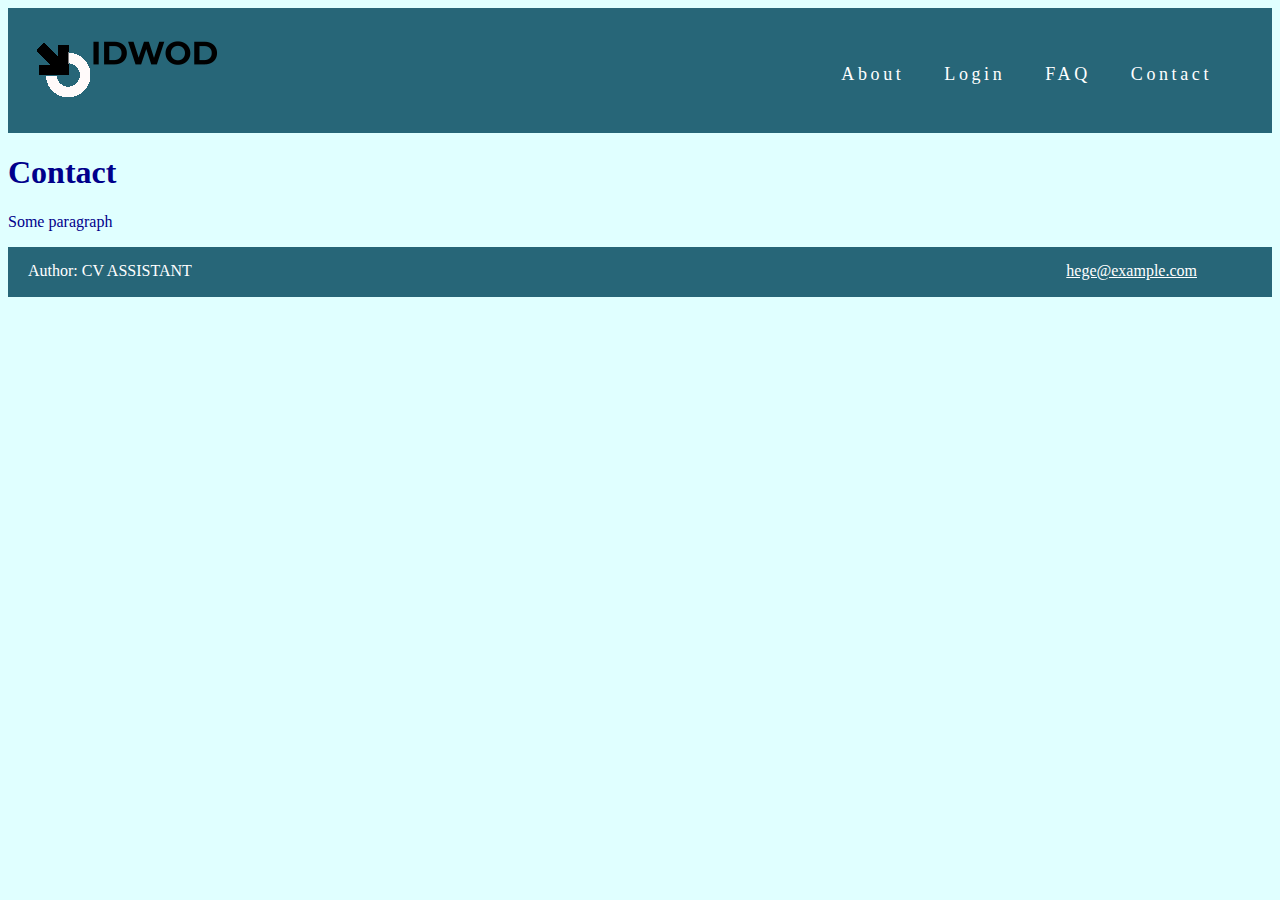
==== contact.html @ c4062f3d "February 27, changes" ====
<!DOCTYPE html>
<html lang="en">

<head>
    <meta charset="UTF-8">
    <meta name="viewport" content="width=device-width, initial-scale=1.0">
    <title>Contact</title>
    <link rel="stylesheet" href="style/main.css">
</head>

<nav>
    <img src="style/logo.png" style="padding:20px;"></img>
        <ul>   
            <li class="menu"><a href="index.html">About</a></li>
            <li class="menu"><a href="login.html">Login</a></li>
            <li class="menu"><a href="faq.html">FAQ</a></li>
            <li class="menu"><a href="contact.html">Contact</a></li>
        </ul>
    </nav>
<body>
    </nav>
    <h1>Contact</h1>
    <p>
        Some paragraph
    </p>

    <footer style="margin-bottom:0px;position:relative;height:50px;">
        <p style="padding-top:15px;" id="footertext">Author: CV ASSISTANT <a style="margin-left:70%" href="mailto:hege@example.com">hege@example.com</a></p>
      </footer>
</body>



</html>
---- style/main.css ----
@charset "utf-8";

body {
    background-color: lightcyan;
    color: darkblue;
}

#logo { 
	position:fixed;
    padding: 0px 0; 
	top:0; 
	left:0; 
} 

.button {
    text-decoration: none;
    padding:5px;
    color: #276678;
    border-radius: 290486px;
    font-size: 0.6em;
    letter-spacing: 0.2em;
}

.button:hover {
    transition: none 400ms ease-out;
    transition-property: color, background;
    background-color: #1687a7;
    color: white;
}

h1, h2 {
    color: darkblue;
}

nav {
    font-size:30px;
    background-size: cover;
    height:125px;
    position: -webkit-sticky;
	position: sticky;
	top: 0;
    background-color: #276678;
}
    
nav ul {
    list-style-type: none;
    margin: 0;
    float:right;
    margin:35px;
}

nav ul li.menu {
        float:left;
        padding:10px;
        margin-right:10px;
        height:30px;
        height: 20px;      
}

nav ul li.menu a {
    text-decoration: none;
    padding:5px;
    color: white;
    border-radius: 290486px;
    font-size: 0.6em;
    letter-spacing: 0.2em;
}

nav ul li.menu a:hover {
    transition: none 400ms ease-out;
    transition-property: color, background;
    background-color: #1687a7;
    color: white;
}

footer {
    position: absolute;
    bottom: 0;
    width: 100%;
    height: 100px;
    background-color: #276678;
    color:white;
}

footer a {
    color:white;
}

#footertext {
    margin-left:20px;
}
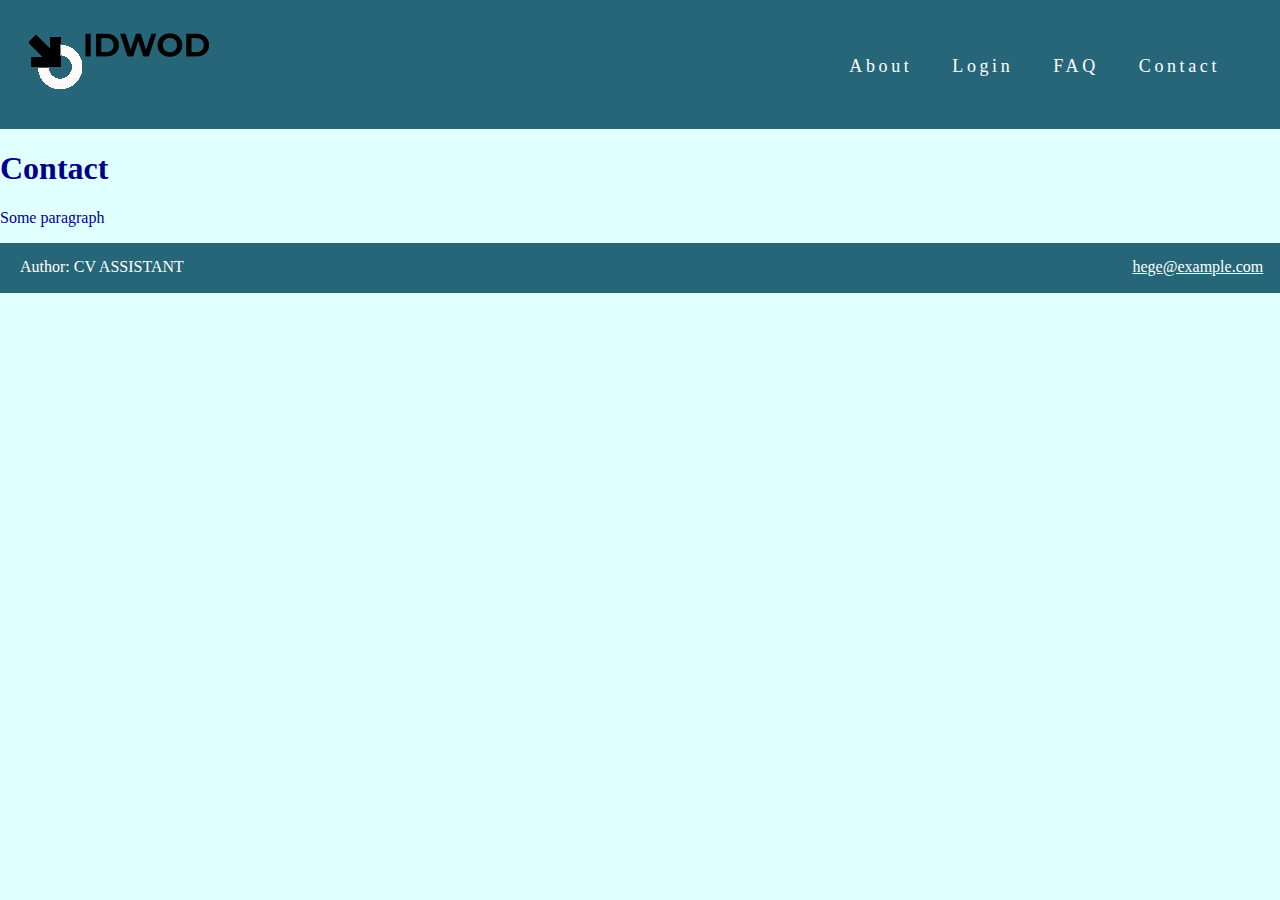
==== commit a8aaf380: "28Feb" ====
--- a/contact.html
+++ b/contact.html
@@ -24,8 +24,8 @@
         Some paragraph
     </p>
 
-    <footer style="margin-bottom:0px;position:relative;height:50px;">
-        <p style="padding-top:15px;" id="footertext">Author: CV ASSISTANT <a style="margin-left:70%" href="mailto:hege@example.com">hege@example.com</a></p>
+    <footer>
+        <p id="footertext">Author: CV ASSISTANT <a href="mailto:hege@example.com">hege@example.com</a></p>
       </footer>
 </body>
 
--- a/style/main.css
+++ b/style/main.css
@@ -3,6 +3,7 @@
 body {
     background-color: lightcyan;
     color: darkblue;
+    margin:0;
 }
 
 #logo { 
@@ -34,27 +35,21 @@
 
 nav {
     font-size:30px;
-    background-size: cover;
-    height:125px;
-    position: -webkit-sticky;
 	position: sticky;
-	top: 0;
+	top: 0px;
     background-color: #276678;
 }
     
 nav ul {
     list-style-type: none;
-    margin: 0;
     float:right;
     margin:35px;
 }
 
 nav ul li.menu {
-        float:left;
-        padding:10px;
-        margin-right:10px;
-        height:30px;
-        height: 20px;      
+    float:left;
+    padding:10px;
+    margin-right:10px;
 }
 
 nav ul li.menu a {
@@ -80,12 +75,17 @@
     height: 100px;
     background-color: #276678;
     color:white;
+    margin-bottom:0px;
+    position:relative;
+    height:50px;
 }
 
 footer a {
     color:white;
+    margin-left:75%;
 }
 
 #footertext {
     margin-left:20px;
+    padding-top:15px;
 }